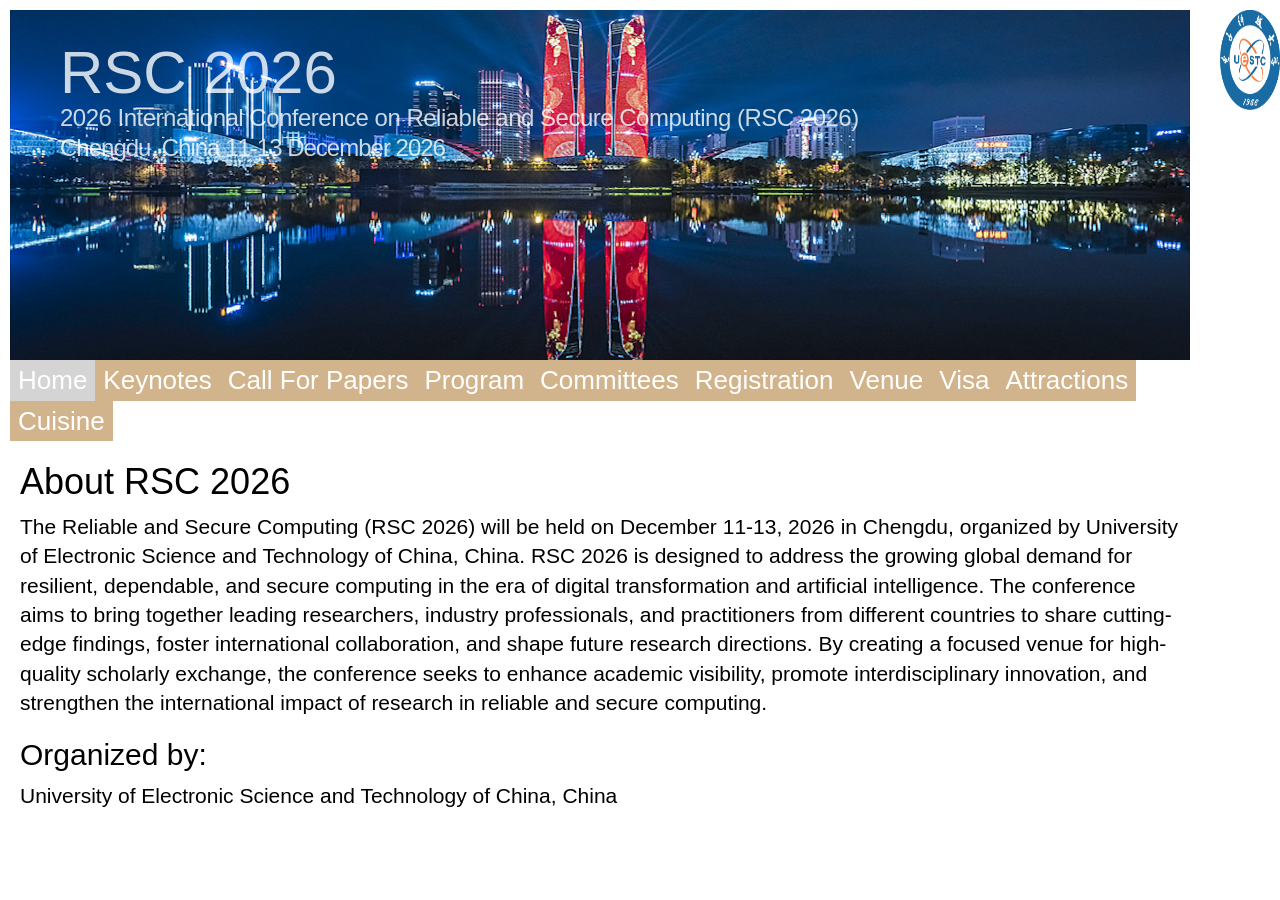
==== index.html @ e54a2105 "add submission link" ====
<!DOCTYPE html>
<html lang="en">
  <head>
    <meta http-equiv="Content-Type" content="text/html; charset=UTF-8" />

    <meta
      name="viewport"
      content="width=device-width, initial-scale=1.0, maximum-scale=1, user-scalable=no"
    />
    <meta name="format-detection" content="telephone=no" />
    <title>RSC 2026, Chengdu</title>
    <link href="./RSC2026/bootstrap.min.css" rel="stylesheet" />
    <link href="./RSC2026/custom.css" rel="stylesheet" />
    <!-- <link rel="icon" href="./pics/logo.png" /> -->
    <script src="./RSC2026/jquery.min.js.下载"></script>
    
  </head>

  <body>
    <div class="site-background"></div>
    <div class="site-wrapper">
      <div class="site-wrapper-inner" zn_id="32">
        <div class="site-container" zn_id="33">
          <!-- 轮播部分 -->
          <div class="site-section hidden-xs">
            <div
              id="myCarousel"
              class="carousel slide mastslide"
              data-ride="carousel"
            >
              <div class="carousel-inner" role="listbox">
                <div class="item active" style="position: relative">
                  <h1
                    style="
                      position: absolute;
                      top: 10px;
                      left: 50px;
                      width: calc(100% x- 40px);
                      text-align: left;
                      color: rgba(255, 255, 255, 0.8);
                      font-size: 60px;
                    "
                  >
                    RSC 2026
                  </h1>
                  <h3
                    style="
                      position: absolute;
                      top: 75px;
                      left: 50px;
                      width: calc(100% - 40px);
                      text-align: left;
                      color: rgba(255, 255, 255, 0.8);
                      letter-spacing: -0.5px;
                    "
                  >
                  2026 International Conference on Reliable and Secure Computing (RSC 2026)
                  </h3>
                  <h3
                    style="
                      position: absolute;
                      top: 105px;
                      left: 50px;
                      width: calc(100% - 40px);
                      text-align: left;
                      color: rgba(255, 255, 255, 0.8);
                      letter-spacing: -1px;
                    "
                  >
                    Chengdu, China 11-13 December 2026
                  </h3>
                  <img
                    src="./pics/chengdu.png"
                    alt="..."
                    zn_id="31"
                    style="width: 100%; height: 350px"
                  />
                  <!-- <img
                    src="./pics/logo.png"
                    alt="Conference Logo"
                    zn_id="31"
                    style="
                      position: absolute;
                      top: 25px;
                      right: 10px;
                      width: 200px;
                      height: auto;
                      transform: scale(0.7);
                      opacity: 0.3;
                    "
                  /> -->
                </div>
              </div>
            </div>
          </div>

          <!-- 导航部分 -->
          <div class="site-section">
            <div class="mastnav">
              <ul class="nav mastnav-toggle">
                <li>
                  <a
                    data-toggle="collapse"
                    href="#site-menu"
                    id="toggle"
                    class="collapsed"
                    >MENU - Home</a
                  >
                </li>
              </ul>
            </div>
            <div class="mastnav collapse navbar-collapse" id="site-menu">
              <ul class="nav mastnav-nav">
                <li class="active">
                  <a href="#home" data-toggle="tab" class="jump-page">Home</a>
                </li>
                <li>
                  <a
                    href="#keynotes"
                    data-toggle="tab"
                    class="jump-page"
                    id="li-keynotes"
                    aria-expanded="true"
                    >Keynotes</a
                  >
                </li>
                <li>
                  <a
                    href="#authors"
                    data-toggle="tab"
                    class="jump-page"
                    id="li-author"
                    >Call For Papers</a
                  >
                </li>
                <!-- <li>
                  <a href="#special-issue" data-toggle="tab" class="jump-page"
                    >Special Issues</a
                  >
                </li> -->
                <li>
                  <a
                    href="#li_program"
                    data-toggle="tab"
                    class="jump-page"
                    id="li-program"
                    >Program</a
                  >
                </li>
                <li>
                  <a
                    href="#committees"
                    data-toggle="tab"
                    class="jump-page"
                    zn_id="1"
                    >Committees</a
                  >
                </li>
                <!-- <li>
                  <a href="#papers" data-toggle="tab" class="jump-page"
                    >Accepted Papers</a
                  >
                </li> -->
                <!-- <li>
                <a href="#bestpaper" 
                data-toggle="tab" 
                class="jump-page" 
                id="li-program"
                >Best Paper</a>
                </li> -->

                <li>
                  <a
                    href="#registration"
                    data-toggle="tab"
                    class="jump-page"
                    id="li-registration"
                    >Registration</a
                  >
                </li>
                <li>
                  <a
                    href="#venue"
                    data-toggle="tab"
                    class="jump-page"
                    id="li-venue"
                    >Venue</a
                  >
                </li>
                <li>
                  <a 
                  href="#visa" 
                  data-toggle="tab" 
                  class="jump-page"
                  id="li-visa"
                  >Visa</a>
                </li>

                <li>
                  <a 
                  href="#attractions" 
                  data-toggle="tab" 
                  class="jump-page"
                  id="li-attractions"
                  >Attractions</a>
                </li>

                <li>
                  <a 
                  href="#cuisine" 
                  data-toggle="tab" 
                  class="jump-page"
                  id="li-cuisine"
                  >Cuisine</a>
                </li>
                
                <!-- <li>
                <a href="#contact" data-toggle="tab" class="jump-page">Contact</a>
              </li> -->
              </ul>
            </div>
          </div>

          <!--         <div class="site-section hidden-xs">
            <div id="myCarousel" class="carousel slide mastslide" data-ride="carousel">
              <div class="carousel-inner" role="listbox">
                <div class="item active"><img src="img/mel1.jpg" alt="..."></div>
              </div>
            </div>
          </div>-->

          <div class="site-section">
            <div class="mastbody" zn_id="2">
              <div class="tab-content" zn_id="3">
                <div
                  role="tabpanel"
                  class="tab-pane active"
                  id="home"
                  zn_id="109"
                >
                  <h1 zn_id="5">About RSC 2026</h1>
                  <p class="lead" zn_id="3">
                    The Reliable and Secure Computing (RSC 2026) will be held on December 11-13, 2026 in Chengdu, organized by University of Electronic Science and Technology of China, China. RSC 2026 is designed to address the growing global demand for resilient, dependable, and secure computing in the era of digital transformation and artificial intelligence. The conference aims to bring together leading researchers, industry professionals, and practitioners from different countries to share cutting-edge findings, foster international collaboration, and shape future research directions. By creating a focused venue for high-quality scholarly exchange, the conference seeks to enhance academic visibility, promote interdisciplinary innovation, and strengthen the international impact of research in reliable and secure computing.
                  </p>
                  <h2 zn_id="6">Organized by:</h2>
                  <p zn_id="7" class="lead">
                    University of Electronic Science and Technology of China,
                    China
                  </p>

                  <!-- <h2 zn_id="6">Organizing unit:</h2>
                  <p zn_id="7" class="lead">
                    Nanjing University of Aeronautics and Astronautics, China<br />
                    National Key Laboratory of Security Communication, China
                  </p> -->

                  <!-- <h2 zn_id="8">Sponsored by:</h2>
                <p zn_id="9" class="lead">TODO</p>

                <h2 zn_id="14">Supported by:</h2>
                <p zn_id="15" class="lead">TODO</p>
                <p zn_id="15" class="lead">TODO</p> -->

                  <!-- <h2 zn_id="17">News &amp; Updates</h2> -->
                </div>

                <!-- keynotes -->
                <div role="tabpanel" class="tab-pane" id="keynotes">
                  <h1>TBD</h1>
                  <p class="lead">
                    <!-- Note: The order of speakers is sorted according to the
                    alphabetical order of surname. -->
                  </p>

                  <!-- <div class="row keynote-row" id="keyinfo2">
                    <div class="col-xs-12 col-sm-4 col-md-3 vcenter">
                      <div class="text-center">
                        <img
                          src="./pics/Mohammed.png"
                          class="img-speaker"
                          style="width: 200px; height: 300px; object-fit: cover"
                        />
                      </div>
                    </div>
                    <div class="col-xs-12 col-sm-8 col-md-9 vcenter">
                      <p class="lead" style="margin-bottom: 5px">
                        <em
                          ><strong>Mohammed Atiquzzaman, Professor</strong
                          ><br />Affiliation: University of Oklahoma, United
                          States<br
                        /></em>
                      </p>
                      <a
                        class="btn btn-default btn-custom"
                        role="button"
                        data-toggle="collapse"
                        href="https://RSC2026.github.io/RSC2026/#more-keynote2"
                        >Learn More</a
                      >
                    </div>
                  </div>
                  <div class="collapse" id="more-keynote2">
                    <h3><strong>Bio</strong></h3>
                    <p class="lead">
                      Mohammed Atiquzzaman obtained his M.S. and Ph.D. in
                      Electrical Engineering and Electronics from the University
                      of Manchester (UK), and BS from Bangladesh University of
                      Engineering and Technology. He holds the Edith Kinney
                      Gaylord Presidential Professorship and the Hitachi Chair
                      Professorship in the School of Computer Science at the
                      University of Oklahoma and is a life member of IEEE.<br /><br />
                      Dr. Atiquzzaman is the editor-in-chief of the Journal of
                      Networks and Computer Applications, founding
                      Editor-in-Chief of Vehicular Communications, former
                      co-editor-in-chief of Computer Communication, and has
                      served/serving on the editorial boards of many
                      highly-ranked journals, such as IEEE Transactions on
                      Mobile Computing, IEEE JSAC, IEEE Communications Magazine,
                      and International Journal on Wireless and Optical
                      Communications. He also guest-edited 12 special issues in
                      various journals.<br /><br />
                      He has served as symposium co-chair for many IEEE Globecom
                      and IEEE ICC conferences and co-chair of the IEEE High
                      Performance Switching and Routing Symposium. He was the
                      Workshop Chair of Globecom 2022 and panels co-chair of
                      INFOCOM'05 and is/has been on the program committee of
                      numerous conferences, such as INFOCOM, ICCCN, and Local
                      Computer Networks.<br /><br />
                      He serves on the review panels of funding agencies such as
                      the National Science Foundation, National Research Council
                      (Canada) and Australian Research Council (Australia). In
                      recognition of his contribution to NASA research, he
                      received the NASA Group Achievement Award for "outstanding
                      work to further NASA Glenn Research Center's effort in the
                      area of Advanced Communications/Air Traffic Management's
                      Fiber Optic Signal Distribution for Aeronautical
                      Communications" project. He received the IEEE 2023
                      Internet of Things, Ad Hoc and Sensor Networks Technical
                      Achievement Award for valuable contributions to the
                      Internet of<br /><br />
                      Things, Ad Hoc and Sensor Networks scientific community,
                      the IEEE 2018 Satellite and Space Communications Technical
                      Recognition Award for valuable contributions to the
                      Satellite and Space Communications scientific community,
                      the IEEE 2017 Distinguished Technical Achievement Award in
                      recognition of outstanding technical contributions and
                      services in the area of communications switching and
                      routing, and the IEEE 2020 Distinguished Service Award in
                      recognition of outstanding service for the benefit and
                      advancement of the IEEE Communications Society. Dr.
                      Atiquzzaman received the IEEE Fred W. Ellersick Prize for
                      his paper entitled "Evaluation of SCTP for Space
                      Networks". He has been invited to deliver keynote talks at
                      over 40 international conferences around the globe,
                      including USA, Brazil, Italy, Poland, Portugal, Australia,
                      China, Taiwan, Malaysia, and Korea.<br /><br />
                      His research interests include satellite communications,
                      wireless and mobile networks, vehicular networks, ad hoc
                      networks, Quality of Service, and optical communications.
                      His research has been funded by the National Science
                      Foundation (NSF), National Aeronautics and Space
                      Administration (NASA), U.S. Air Force, Cisco, Honeywell,
                      Oklahoma Department of Transportation, and Oklahoma
                      Highway Safety Office. He has over 450 refereed technical
                      publications, many of which can be accessed at
                      www.cs.ou.edu/~atiq.<br /><br />
                    </p>
                  </div>
                  <br />

                  <div class="row keynote-row" id="keyinfo1">
                    <div class="col-xs-12 col-sm-4 col-md-3 vcenter">
                      <div class="text-center">
                        <img
                          src="./pics/Shui Yu.png"
                          class="img-speaker"
                          style="width: 200px; height: 300px; object-fit: cover"
                        />
                      </div>
                    </div>
                    <div class="col-xs-12 col-sm-8 col-md-9 vcenter">
                      <p class="lead" style="margin-bottom: 5px">
                        <em
                          ><strong>Shui Yu, Professor</strong><br />
                          Affiliation: University of Technology Sydney,
                          Australia <br
                        /></em>
                      </p>
                      <a
                        class="btn btn-default btn-custom"
                        role="button"
                        data-toggle="collapse"
                        href="https://RSC2026.github.io/RSC2026/#more-keynote1"
                        >Learn More</a
                      >
                    </div>
                  </div>
                  <div class="collapse" id="more-keynote1">
                    <h3><strong>Bio</strong></h3>
                    <p class="lead">
                      Shui Yu is Professor of the School of Computer Science in
                      the Faculty of Engineering and Information Technology at
                      UTS, the Deputy Chair of the UTS Research Committee, and
                      is a researcher of cybersecurity, privacy and the
                      networking, communication aspects of Big Data, and applied
                      mathematics for computer science.<br /><br />
                      In 2013, he initiated a new field, networking for big
                      data, in the networking and communication domain. Shui was
                      the leading editor of Networking for Big Data, published
                      in 2015, which supplied an unprecedented look at
                      cutting-edge research on the networking and communication
                      aspects of Big Data.<br /><br />
                      Many of his research outputs have been adopted by
                      industry, for example, the auto scale strategy of Amazon
                      Cloud against distributed denial-of-service attacks.<br /><br />
                      As the corporate world has increasingly adopted new
                      technologies to analyze and store vast amounts of data in
                      a bid to generate valuable insights and unlock strategic
                      value, Shui has concentrated on the privacy and security
                      concerns associated with big data.<br /><br />
                      Among other issues, he has researched security issues
                      associated with smart grids, which present opportunities
                      to help solve the problems of carbon emissions and the
                      energy crisis.<br /><br />
                      He has also investigated creating anonymous transactions
                      on Blockchain to deal with threats to users' privacy. His
                      anonymous communication work for web browsing privacy has
                      been cited by more than 200 US patents.<br /><br />
                      He has published two monographs and edited two books, and
                      produced more than 600 technical papers, published in top
                      journals such as IEEE TPDS, TC, TIFS, TMC, TKDE, TETC,
                      ToN, and INFOCOM. His h-index is 80.<br /><br />
                      Shui serves his research communities in various roles,
                      including serving on the editorial boards of IEEE
                      Communications Surveys and Tutorials, IEEE Communications
                      Magazine and the IEEE Internet of Things Journal, among
                      others.<br /><br />
                      He has been a member of organizing committees for many
                      international conferences, such as the publication chair
                      for IEEE Globecom 2015, IEEE INFOCOM 2016 and 2017, TPC
                      chair for IEEE Big Data Service 2015, and general chair
                      for ACSW 2017.<br /><br />
                      He served as a Distinguished Lecturer of IEEE
                      Communications Society (2018-2021). He is a Distinguished
                      Visitor of IEEE Computer Society (2022-2024), a voting
                      member of IEEE ComSoc Educational Services board, and an
                      elected member of Board of Governors of IEEE
                      Communications Society and IEEE Vehicular Technology
                      Society, respectively. He is a Fellow of IEEE.<br /><br />
                    </p>
                  </div>-->
                  <br />
                </div> 

                <!-- authors -->
                <div role="tabpanel" class="tab-pane" id="authors">
                  <h1>Call For Papers</h1>
                  <p class="lead">
                    Authors are invited to submit original, unpublished papers on topics including, but not limited to:
                  </p>
                  <!-- <ul class="lead">
                    <li>Reliable Computing</li>
                    <li>Fault-tolerant computing systems</li>
                    <li>Dependable distributed and cloud systems</li>
                    <li>High-assurance system design</li>
                    <li>Resilient architectures and infrastructures</li>
                    <li>Reliability modeling, analysis, and evaluation</li>
                    <li>Software reliability and testing</li>
                    <li>Formal methods for reliability assurance</li>
                    <li>Real-time and embedded system dependability</li>
                  </ul> -->
                  <ul class="lead topic-list">
                    <li>
                      Reliable Computing
                      <ul>
                        <li>Fault-tolerant computing systems</li>
                        <li>Dependable distributed and cloud systems</li>
                        <li>High-assurance system design</li>
                        <li>Resilient architectures and infrastructures</li>
                        <li>Reliability modeling, analysis, and evaluation</li>
                        <li>Software reliability and testing</li>
                        <li>Formal methods for reliability assurance</li>
                        <li>Real-time and embedded system dependability</li>
                      </ul>
                    </li>
                  
                    <li>
                      Secure Computing
                      <ul>
                        <li>System and network security</li>
                        <li>Applied cryptography and protocols</li>
                        <li>Authentication, access control, and identity management</li>
                        <li>Privacy-preserving technologies</li>
                        <li>Secure software engineering</li>
                        <li>Trusted execution environments</li>
                        <li>Hardware security and trust</li>
                        <li>Security for cloud, edge, and IoT systems</li>
                      </ul>
                    </li>
                  
                    <li>
                      Artificial Intelligence and Trustworthy Systems
                      <ul>
                        <li>Security and reliability of AI systems</li>
                        <li>Trustworthy and explainable AI</li>
                        <li>Adversarial machine learning</li>
                        <li>AI for cybersecurity and system resilience</li>
                        <li>Safety, robustness, and verification of intelligent systems</li>
                        <li>Privacy and fairness in AI-driven applications</li>
                      </ul>
                    </li>
                  
                    <li>
                      Emerging Applications and Interdisciplinary Research
                      <ul>
                        <li>Secure and reliable cyber-physical systems</li>
                        <li>Critical infrastructure protection</li>
                        <li>Blockchain and decentralized trust systems</li>
                        <li>Secure communications and networking</li>
                        <li>Digital forensics and incident response</li>
                        <li>Dependability and security in smart cities, healthcare, and transportation</li>
                        <li>Human-centered security and usable privacy</li>
                        <li>Industrial case studies and real-world deployments</li>
                      </ul>
                    </li>
                  </ul>
                  <!-- <h2>Publication Information</h2>
                  <p class="lead">
                    The conference proceedings will be published by Springer in
                    the Lecture Notes in Computer Science (LNCS) series.
                    Previous RSC proceedings are available on
                    <a
                      href="https://link.springer.com/conference/RSC"
                      target="_blank"
                      style="color: blue"
                      >SpringerLink</a
                    >, where you can find detailed metrics including citations,
                    downloads, and reader statistics at both paper and book
                    levels.
                  </p> -->

                  <!-- <h2>Paper Preparation Guidelines</h2>
                  <p class="lead">
                    Authors must prepare their papers using either the LaTeX or
                    Word templates provided by Springer. Please consult
                    Springer's
                    <a
                      href="https://www.springer.com/gp/computer-science/lncs/conference-proceedings-guidelines"
                      target="_blank"
                      style="color: blue"
                      >Instructions for Authors of Proceedings</a
                    >
                    for detailed formatting guidelines.
                  </p> -->
                  <h2>Submission Guidelines</h2>
                    <p class="lead">
                      Authors are invited to submit original research papers in accordance with the 
                      <strong>Springer LNCS formatting guidelines</strong>.
                    </p>
                    <h3>Submission Categories</h3>
                    <ul>
                      <li><strong>Full papers:</strong> minimum 12 pages</li>
                      <li><strong>Short papers:</strong> minimum 6 pages</li>
                      <li>
                        <strong>Poster papers (optional):</strong> minimum 4 pages,
                        with a limited number of slots and subject to prior approval
                      </li>
                    </ul>
                    <h3>Originality Requirements</h3>
                    <p class="lead">
                      Submissions to <strong>RSC 2026</strong> must not substantially duplicate work that has already been published 
                      or is simultaneously under review at another conference with proceedings or at any journal.
                    </p>
                    <h3>Double-Blind Review Policy</h3>
                    <p class="lead">
                      All submissions must be anonymous. Manuscripts should not include author names, affiliations, 
                      acknowledgements, or other identifying information.
                    </p>
                    <h3>Formatting Requirements</h3>
                    <ul>
                      <li>Up to <strong>16 pages</strong> (single-column format, excluding bibliography and appendices)</li>
                      <li>Up to <strong>20 pages total</strong> (including all content)</li>
                      <li>At least <strong>11-point font</strong> and reasonable margins</li>
                    </ul>
                    <p class="warning">
                      Submissions that do not comply with these guidelines may be rejected without review.
                    </p>
                    <h3>Templates</h3>
                    <p class="lead">
                      Authors must prepare their papers using either the <strong>LaTeX</strong> or <strong>Word</strong> templates 
                      provided by Springer. Please consult Springer's 
                      <em>Instructions for Authors of Proceedings</em> for detailed formatting guidelines.
                    </p>

                  <h2>Code of Conduct</h2>
                  <p class="lead">
                    All authors are required to adhere to Springer Nature's
                    <a
                      href="https://www.springernature.com/gp/authors/book-authors-code-of-conduct"
                      target="_blank"
                      style="color: blue"
                      >Code of Conduct</a
                    >
                    for book authors.
                  </p>

                  <h2 id="id">Important Dates</h2>
                  <table style="width: 80%; border-collapse: collapse; margin: 0 auto;">
                      <thead>
                          <tr>
                              <th colspan="3" style="text-align: center; font-weight: bold; padding: 12px; border: 1px solid #ddd;">Important Dates</th>
                          </tr>
                      </thead>
                      <tbody>
                          <tr>
                              <td rowspan="2" style="text-align: center; vertical-align: middle; padding: 12px; border: 1px solid #ddd; font-weight: 600;">First Round</td>
                              <td style="padding: 12px; border: 1px solid #ddd;">Paper Submission</td>
                              <td style="padding: 12px; border: 1px solid #ddd;">July 15, 2026</td>
                          </tr>
                          <tr>
                              <td style="padding: 12px; border: 1px solid #ddd;">Acceptance Notification</td>
                              <td style="padding: 12px; border: 1px solid #ddd;">August 15, 2026</td>
                          </tr>
                          <!-- <tr>
                              <td style="padding: 12px; border: 1px solid #ddd;">Camera-ready Version</td>
                              <td style="padding: 12px; border: 1px solid #ddd;">August 15, 2026</td>
                          </tr> -->
                          <tr>
                              <td rowspan="3" style="text-align: center; vertical-align: middle; padding: 12px; border: 1px solid #ddd; font-weight: 600;">Second Round</td>
                              <td style="padding: 12px; border: 1px solid #ddd;">Paper submission</td>
                              <td style="padding: 12px; border: 1px solid #ddd;">August 30, 2026</td>
                          </tr>
                          <tr>
                              <td style="padding: 12px; border: 1px solid #ddd;">Acceptance Notification</td>
                              <td style="padding: 12px; border: 1px solid #ddd;">September 30, 2026</td>
                          </tr>
                          <tr>
                              <td style="padding: 12px; border: 1px solid #ddd;">Camera-ready Version</td>
                              <td style="padding: 12px; border: 1px solid #ddd;">October 15, 2026</td>
                          </tr>
                      </tbody>
                  </table>
                  <p class="lead" style="text-align: center;"> 
                    <!-- href="https://easychair.org/my/conference?conf=RSC2026"  -->
                    <a 
                      href="https://easychair.org/conferences/?conf=rsc2026"
                       class="btn btn-default btn-custom" 
                       target="_blank">
                      RSC 2026 Submission Link
                    </a>
                  </p>
                  <!-- <h1 id="ai">Author Instructions</h1>
                  <p class="lead">
                    Authors are invited to submit original papers: they must not
                    substantially duplicate work that any of the authors have
                    published elsewhere or have submitted in parallel to any
                    other conferences that have proceedings or any journal.
                    <b
                      >The submission must be anonymous, with no author names,
                      affiliations, acknowledgements, or obvious references.</b
                    >
                    Original contributions are invited up to <b>16 pages</b> in
                    length (single column) excluding appendices and bibliography
                    and up to 20 pages in total, using at least 11-point fonts
                    and with reasonable margins. Submissions not meeting the
                    submission guidelines risk rejection without consideration
                    of their merits.
                  </p> -->
                </div>

                <!-- committees -->
                <div role="tabpanel" class="tab-pane" id="committees">
                  <h1>Organising Committee</h1>
                  <!-- Honorary Co-Chairs -->
                  <h2>Honorary Co-Chairs</h2>
                  <p class="lead">
                    Zhiguang Qin, University of Electronic Science and Technology of China, China
                  </p>
                  <!-- General Co-Chairs -->
                  <h2>General Co-Chairs</h2>
                  <p class="lead">
                    Zhen Qin, University of Electronic Science and Technology of China, China<br />
                    
                    Abderrahim Benslimane, University of Avignon, France
                  </p>
                  <!-- Technical Program Co-Chairs -->
                  <h2>Technical Program Co-Chairs</h2>
                  <p class="lead">
                    Hu Xiong, University of Electronic Science and Technology of China, China<br />
                    Kuo-Hui Yeh, National Yang Ming Chiao Tung University, Taiwan<br />
                    <!-- Mohammed Atiquzzaman, University of Oklahoma, United States<br />
                    Lu Zhou, Nanjing University of Aeronautics and Astronautics, China -->
                  </p>
                  <!-- Workshop Co-Chairs -->
                  <!-- <h2>Workshop Co-Chairs</h2>
                  <p class="lead">
                    Zhen Ling, Southeast University, China<br />
                    Lei Zhang, East China Normal University, China<br />
                    Yi He, Guiyang University, China
                  </p> -->
                  <!-- Special Session Co-Chair -->
                  <h2>Special Session Co-Chair</h2>
                  <p class="lead">
                    Weizheng Wang, City University of Hong Kong, Hong Kong<br />
                    Chien-Ming Chen, Nanjing University of Information Science and Technology, China
                  </p>
                  <!-- Poster Co-Chairs -->
                  <h2>Poster Co-Chairs</h2>
                  <p class="lead">
                    Jun Shao, Zhejiang Gongshang University, China
                  </p>
                  <!-- Local Arrangement Co-Chairs -->
                  <h2>Local Arrangement Co-Chairs</h2>
                  <p class="lead">
                    Chaosheng Feng, Sichuan Normal University, China<br />
                    <!-- Rong Wang, Sichuan Normal University, China<br /> -->
                    Yuan Yuan, Sichuan Normal University, China<br />
                    Hongjie Zhang, Sichuan Normal University, China<br />
                    Chu Chu, Sichuan Normal University, China<br />
                    Weixi Zhou, Sichuan Normal University, China
                  </p>
                  <!-- Panel Co-Chairs -->
                  <!-- <h2>Panel Co-Chairs</h2>
                  <p class="lead">
                    Xuyun Nie, University of Electronic Science and Technology of China, China<br />
                    Zhe Liu, Zhejiang Lab, China<br />
                    Liming Fang, Zhejiang, China
                  </p> -->
                  <!-- Execution Co-Chairs -->
                  <!-- <h2>Execution Co-Chairs</h2>
                  <p class="lead">XXX, Virginia Tech, USA</p> -->
                  <!-- Financial Chair -->
                  <!-- <h2>Financial Chair</h2>
                  <p class="lead">XXX, Virginia Tech, USA</p> -->
                  <!-- Publication Chair -->
                  <h2>Publication Chair</h2>
                  <p class="lead">
                    Erqiang Zhou, University of Electronic Science and Technology of China, China<br />
                    Zengpeng Li, Shandong University, China<br />
                    Xiaogang Xu, Huawei 2012 Labs, China
                  </p>
                  <!-- Publicity Co-Chairs -->
                  <h2>Publicity Co-Chairs</h2>
                  <p class="lead">
                    Fuhu Deng, University of Electronic Science and Technology of China, China<br />
                    Weizhi Meng, Lancaster University, United Kingdom<br />
                    Chunhua Su, University of Aizu, Japan<br />
                    Han-Chieh Chao, Fo Guang University, Taiwan<br />
                    Yong Xiang, Deakin University, Australia<br />
                    Yingjiu Li, University of Oregon, US<br />
                    Zhen Ling, Southeast University, China
                    <!-- Chunpeng Ge, Shandong University, China -->
                  </p>
                  <!-- Student Travel Chair -->
                  <!-- <h2>Student Travel Chair</h2>
                  <p class="lead">XXX, Virginia Tech, USA</p> -->
                  <!-- Web Chair -->
                  <!-- <h2>Web Chair</h2>
                  <p class="lead">
                    Ye Xia, Univesity of Electronic Science and Technology of
                    China, China<br />
                    Zengxiang Wang, Univesity of Electronic Science and Technology of
                    China, China<br />
                    Jiafei Wu, University of Aizu, Japan
                  </p> -->
                  <!-- Conference Secretaries -->
                  <!-- <h2>Execution Co-Chair</h2>
                  <p class="lead">
                    Dequan Xu, Guizhou University, China<br />
                    Tsu-Yang Wu, Nanjing University of Information Science and
                    Technology, China <br />
                  </p> -->
                  <!-- <h2>Conference Committee Chair</h2>
                  <p class="lead">
                    Bingjie XU<br /><br />
                  </p>
                  <h2>Session Track Chair</h2>
                  <p class="lead">
                    Yue Zhao<br />
                  </p> -->
                  <h1>Program Committee</h1>
                  <p class="lead">
                    Weizheng Wang, City University of Hong Kong, Hong Kong<br />
                    Chien-Ming Chen, Nanjing University of Information Science and Technology, China<br />
                    Mohammed Atiquzzaman, University of Oklahoma, United States<br />
                    Xuyun Nie, University of Electronic Science and Technology of China, China<br />
                    Zhe Liu, Zhejiang Lab, China<br />
                    Liming Fang, Zhejiang, China<br />
                    Fuhu Deng, University of Electronic Science and Technology of China, China<br />
                    Weizhi Meng, Lancaster University, United Kingdom<br />
                    Han-Chieh Chao, Fo Guang University, Taiwan<br />
                    Yong Xiang, Deakin University, Australia<br />
                    Yingjiu Li, University of Oregon, US<br />
                    Zhen Ling, Southeast University, China<br />
                    Ye Xia, Univesity of Electronic Science and Technology of China, China<br />
                    Zengxiang Wang, Univesity of Electronic Science and Technology of China, China<br />
                    Jiafei Wu, University of Aizu, Japan<br />
                    Dequan Xu, Guizhou University, China<br />
                    Tsu-Yang Wu, Nanjing University of Information Science and Technology, China<br />
                    Nathan Clarke, University of Plymouth, United Kingdom<br />
                    Sabrina De Capitani di Vimercati, Milan University, Italy<br />
                    Mariki Eloff, University of South Africa, South Africa<br />
                    Simone Fischer-Hubner, Karlstad University, Sweden<br />
                    Francesco Flammini, Malardalen University, Sweden<br />
                    Sara Foresti, Milan University, Italy<br />
                    Steven Furnell, University of Nottingham, United Kingdom<br />
                    Bela Genge, Petru Maior University, Romania<br />
                    Dieter Gollmann, Hamburg University of Technology, Germany<br />
                    Dong Seong Kim, National Institute of Technology, Australia<br />
                    Panos Kotzanikolaou, University of Piraeus, Greece<br />
                    Javier Lopez, University of Malaga, Spain<br />
                    Eric Luiijf, TNO, the Netherlands<br />
                    Michail Maniatakos, New York University, United States<br />
                    Ioannis Mavridis, University of Macedonia, Greece<br />
                    Haralambos Mouratidis, University of Essex, United Kingdom<br />
                    Alexios Mylonas, Staffordshire University, United Kingdom<br />
                    Maria Papadaki, University of Derby, United Kingdom<br />
                    Nikolaos Pitropakis, Edinburgh Napier University, United Kingdom<br />
                    Kim-Kwang Raymond Choo, University of Texas at San Antonio, United States<br />
                    Rodrigo Roman-Castro, University of Malaga, Spain<br />
                    Pierangela Samarati, University of Milan, Italy<br />
                    Yannis Stamatiou, University of Patras, Greece<br />
                    George Stergiopoulos, University of the Aegean, Greece<br />
                    Willy Susilo, University of Wollongong, Australia<br />
                    Manos Vasilomanolakis, Aalborg University, Denmark<br />
                    Edgar Weippl, University of Vienna, Austria<br />
                    Monica Whitty, University of New South Wales, Australia<br />
                    Stefano Zanero, Polytechnic of Milan, Italy<br />
                    Chunhua Su, University of Aizu, Japan<br />
                    Kuo-Hui Yeh, National Dong Hwa University, Taiwan<br />
                    Bela Genge, University of Medicine, Pharmacy, Sciences and Technology of Targu Mures, Romania<br />
                    Emmanouil Vasilomanolakis, Aalborg University, Denmark<br />
                    Panayiotis Kotzanikolaou, University of Piraeus, Greece<br />
                    Seong Kim Kumoh, National Institute of Technology, South Korea
                  </p>
                </div>

                <!-- special issues -->
                <div role="tabpanel" class="tab-pane" id="special-issue">
                  <h1>Special Issues</h1>
                  <p class="lead">
                    As part of the publication plan, RSC 2026 will apply for
                    discounted article processing charges (APCs) for extended
                    versions of selected manuscripts recommended to Special
                    Issues in open access journals.
                  </p>
                  <ul class="lead">
                    <li>
                      <a
                        href="https://www.ieeesmc.org/publications/transactions-on-computational-social-systems/call-for-papers-and-special-issues/"
                        target="_blank"
                        >AI Security and Safety in Computational Social Systems,
                        IEEE Transaction on Computational Social Systems.</a
                      >
                    </li>

                    <li>
                      <a
                        href="https://www.mdpi.com/journal/symmetry/special_issues/0O49CBO420"
                        target="_blank"
                        >Selected Papers: The 20th International Conference on
                        Information Security Practice and Experience (RSC
                        2026), Symmetry.
                      </a>
                    </li>

                    <li>
                      <a
                        href="https://www.mdpi.com/topics/B712V62UH1"
                        target="_blank"
                        >Challenges and Solutions in Large Language Models,
                        Joint Journals.
                      </a>
                    </li>

                    <li>
                      <a
                        href="https://www.mdpi.com/journal/symmetry/special_issues/5T6J851502"
                        target="_blank"
                        >Emerging Technologies with Symmetry for Zero Trust,
                        Symmetry.
                      </a>
                    </li>

                    <li>
                      <a
                        href="https://www.mdpi.com/journal/futureinternet/special_issues/884VC40ZD9"
                        target="_blank"
                        >Information and Future Internet Security, Trust and
                        Privacy—3rd Edition, Future Internet.
                      </a>
                    </li>

                    <li>
                      <a
                        href="https://www.mdpi.com/journal/sensors/special_issues/BV28735B33"
                        target="_blank"
                        >Advanced Vehicular Ad Hoc Networks: 2nd Edition,
                        Sensors.
                      </a>
                    </li>

                    <li>
                      <a
                        href="https://www.mdpi.com/journal/applsci/special_issues/DS2RE04I94"
                        target="_blank"
                        >Recent Advances in Data Privacy, Transparency and
                        Cybersecurity: Theory and Applications, Applied Science.
                      </a>
                    </li>

                    <li>
                      <a
                        href="https://www.techscience.com/cmc/special_detail/heuristic_algorithms?fbclid=IwY2xjawK9A7dleHRuA2FlbQIxMABicmlkETFqZ0NYRTlOU2x1RTZUSDFMAR4Vtyr6SJyLCLFMR6rdUCXz4FqghxV76mvXkWOD3f5pWI7vS52G95TwtfpaaA_aem_EuheA8flAxWWT9MX0_ULdw"
                        target="_blank"
                      >
                        Heuristic Algorithms for Optimizing Network
                        Technologies: Innovations and Applications, Computers,
                        Materials & Continua.
                      </a>
                    </li>

                    <li>
                      <a
                        href="https://journals.sagepub.com/topic/collections-dhj/dhj-1_security_safety_ethics_ai_innovations/dhj"
                        target="_blank"
                      >
                        Security, Safety, and Ethics of AI-Driven Innovations for Digital Health, Digital Health (SCIE/SSCI).
                      </a>
                    </li>
                  </ul>
                </div>
                <!-- papers -->
                <div role="tabpanel" class="tab-pane" id="papers" zn_id="15">
                  <h1>Accepted Papers</h1>
                  <h2>2026 Full paper</h2>
                  <p class="lead">
                    <strong> 1 Secure Aggregation Scheme for Federated Learning with Bilateral Verification in the Internet of Vehicles </strong>
                  </p>
                  <p class="lead">
                    <strong> 2 Research on image-based vulnerability detection of embedded firmware </strong>
                  </p>
                  <p class="lead">
                    <strong> 3 Adversarial Defense via Clean-Sample Guided Adaptive Overlapping Patch for Traffic Sign Recognition Systems </strong>
                  </p>
                  <p class="lead">
                    <strong> 4 Zero-recollecting Mobile-app Identification over Drifted Encrypted Network Traffic </strong>
                  </p>
                  <p class="lead">
                    <strong> 5 Efficient AES Side-Channel Attacks Based on Residual Mamba Enhanced CNN </strong>
                  </p>
                  <p class="lead">
                    <strong> 6 Research on Video Steganography Based on Optical Flow Perception and Discrete Wavelet Transform </strong>
                  </p>
                  <p class="lead">
                    <strong> 7 Publicly Verifiable Multi-server Homomorphic Secret Sharing </strong>
                  </p>
                  <p class="lead">
                    <strong> 8 APersonalized Federated Matrix Decomposition Recommendation Algorithm Based on Meta-Distillation </strong>
                  </p>
                  <p class="lead">
                    <strong> 9 NIDS-GPT :A new GPT-based model for anomaly data package detection </strong>
                  </p>
                  <p class="lead">
                    <strong> 10 Critical Neuron-Based Backdoor Defense for Federated Learning: A Combined Dropout and Local Outlier Factor Approach  </strong>
                  </p>
                  <p class="lead">
                    <strong> 12 Self-Supervised CNN for Video Double Compression Detection via Artifact Prediction </strong>
                  </p>
                  <p class="lead">
                    <strong> 13 Authenticated and Incremental Single-Server Private Information Retrieval </strong>
                  </p>
                  <p class="lead">
                    <strong> 14 Meet-in-the-Middle Preimage Attacks with Multi-Match on ASCON-XOF </strong>
                  </p>
                  <p class="lead">
                    <strong> 16 Mixderive A New Framework of Deriving Linear Approximations and Improved Differential-Linear Distinguishers for ChaChal </strong>
                  </p>
                  <p class="lead">
                    <strong> 17 An RPKI Certificate Validator for Formal Correctness </strong>
                  </p>
                  <p class="lead">
                    <strong> 18 A New Cryptanalytic Technique on Bit-Oriented Stream Ciphers and Application to ACORN v314 Meet-in-the-Middle Preimage Attacks with Multi-Match on ASCON-XOF </strong>
                  </p>
                  <p class="lead">
                    <strong> 19 A novel S-box construction technique based on the improved genetic algo-rithms through 2N-round searching. </strong>
                  </p>
                  <p class="lead">
                    <strong> 20 A Fully Anonymous Authentication Scheme with Cryptographic Reverse Firewalls in Vehicle-to-Grid Networks </strong>
                  </p>
                  <p class="lead">
                    <strong> 22 Towards a Lattice-Based Non-Interactive Aggregate Signature Scheme Following the Fiat-Shamir with Aborts Paradigml </strong>
                  </p>
                  
                  <h2>RSC's past papers</h2>
                  <ul class="lead">
                    <li>
                      <a
                        href="https://link.springer.com/conference/RSC/"
                        target="_blank"
                        >
                          Click here.
                      </a>
                    </li>
                  </ul>
                  <!-- <p class="lead">
                    <strong> TODO: Paper Name </strong><br />TODO: Authors
                  </p> -->
                  <!-- <p class="lead">
                  <strong> TriNT: A Framework for ROV Identification based on Triplet
                  </strong><br>Yujing Liu, Jiangbin Chen and Shuhui Chen
                </p>
                <p class="lead">
                  <strong>Lattice-Based Universal Designated Multi-Verifiers Signature Scheme
                  </strong><br>Yanhua Zhang, Willy Susilo, Yan Chen, Fuchun Guo and Jiaming Wen
                </p>
                <p class="lead">
                  <strong>Differential Cryptanalysis against SIMECK Implementation in a Leakage Profiling Scenario
                  </strong><br>Hailong Zhang
                </p>
                <p class="lead">
                  <strong>Shrinkable Ring Signatures: It wasn't them!
                  </strong><br>Tuong Ngoc Nguyen, Willy Susilo, Dung Hoang Duong, Fuchun Guo, Kazuhide Fukushima and
                  Shinsaku Kiyomoto

                </p>
                <p class="lead">
                  <strong> Related-Tweakey Boomerang and Rectangle Attacks on Reduced-Round Joltik-BC
                  </strong><br>Kangkang Shi, Jiongjiong Ren and Shaozhen Chen

                </p>
                <p class="lead">
                  <strong> Isogeny-based Password-Authenticated Key Exchange based on Shuffle Algorithm
                  </strong><br>Congrong Peng, Cong Peng, Xiaolin Yang, Qingcai Luo and Min Luo

                </p>
                <p class="lead">
                  <strong>A New Construction of Leakage-resilient Identity-based Encryption Scheme
                  </strong><br>Zirui Qiao, Ran Xu and Yanwei Zhou

                </p>
                <p class="lead">
                  <strong> Enhancing Portability in Deep Learning-based Side-Channel Attacks against Kyber
                  </strong><br>Peng Chen, Chi Cheng, Jinnuo Li and Tianqing Zhu

                </p>
                <p class="lead">
                  <strong> Generic CCA Secure Key Homomorphic KEM and Updatable Public Key Encryption
                  </strong><br>Kaiming Chen, Atsuko Miyaji and Jiageng Chen

                </p>
                <p class="lead">
                  <strong> Breaking GEA-like Stream Ciphers with Lower Time Cost
                  </strong><br>Zheng Wu, Lin Ding, Zhengting Li and Xinhai Wang

                </p>
                <p class="lead">
                  <strong> SNIPER: Detect Complex Attacks Accurately from Traffic
                  </strong><br>Changlong Yu, Bo Zhang, Boyu Kuang and Anmin Fu

                </p>
                <p class="lead">
                  <strong>From the Perspective of Prototypes: A Privacy-Preserving Personalized Federated Learning
                    Framework
                  </strong><br>Liwei Liu, Zijian Liu and Na Ruan

                </p>
                <p class="lead">
                  <strong> Efficient Large-Scale Multi-Party Computation Based on Garbled Circuit
                  </strong><br>Zhusen Liu, Jiafei Wu and Zhe Liu

                </p>
                <p class="lead">
                  <strong> Parallel Implementation of Sieving Algorithm on Heterogeneous CPU-GPU Computing Architectures
                  </strong><br>Mengsi Wu, Pei Li, Jiageng Chen and Shixiong Yao

                </p>
                <p class="lead">
                  <strong>Unveiling the Efficacy of BERT's Attention in Memory Obfuscated Malware Detection
                  </strong><br>Md Mashrur Arifin, Troy Tolman and Jyh-Haw Yeh

                </p>
                <p class="lead">
                  <strong>An eID-based Privacy-enhanced Public Transportation Ticket System
                  </strong><br>Kanagaratnam Anojjan, Weizhi Meng, Brooke Kidmose and Yu Wang

                </p>
                <p class="lead">
                  <strong> Outsourced and Robust Multi-Party Computation with Identifying Malicious Behavior and
                    Application to Machine Learning
                  </strong><br>Hong Qin, Debiao He, Qi Feng, Xiaolin Yang and Qingcai Luo

                </p>
                <p class="lead">
                  <strong> Controlled Multi-Client Functional Encryption for Flexible Access Control
                  </strong><br>Mingwu Zhang, Yulu Zhong, Yifei Wang and Yuntao Wang

                </p>
                <p class="lead">
                  <strong>A Secure Incentive Mechanism in Blockchain-Based Mobile Crowdsensing
                  </strong><br>Mingwu Zhang, Qi Zou  and Bo Yang

                </p>
                <p class="lead">
                  <strong> A Comparative Analysis of Phishing Tools
                  </strong><br>Rishikesh Sahay, Weizhi Meng and Wenjuan Li

                </p>
                <p class="lead">
                  <strong> OEIBS: A Secure Obfuscation for Encrypted Identity-Based Signatures Scheme in NB-IoT
                  </strong><br>Yudi Zhang, Yumei Li, Mingwu Zhang, Willy Susilo

                </p> -->
                </div>
                <!-- program -->

                <!-- <div role="tabpanel" class="tab-pane" id="program">
                  <h1>to be announced</h1>
                </div> -->
                <!-- Best Paper -->
                 <div
                  role="tabpanel"
                  class="tab-pane"
                  id="bestpaper"
                  zn_id="63"
                >
                  <h1>Best Paper</h1>
                  <style>
                    ul {
                      list-style-type: disc;
                      font-size: 18px;
                    }
                  </style>
                  <h2>Awaiting evaluation</h2>

                </div>

                <!-- Registration -->
                <div
                  role="tabpanel"
                  class="tab-pane"
                  id="registration"
                  zn_id="63"
                >
                  <!-- <h2>
                    Registratioin is under construction and will be announced
                    later.
                  </h2> -->
                  <!-- <h1>Registration Information</h1> -->
                  <h1>TBD</h1>
                  <!-- <style>
                    ul {
                      list-style-type: disc;
                      font-size: 18px;
                    }
                  </style>

                  <ul>
                    <li>
                      <p class="lead">
                        <span style="color: red"
                          >The early registration deadline is 16 October
                          2026.</span
                        >
                        All authors must register before this date. Other
                        attendees should try to complete registration before
                        this date.
                      </p>
                    </li>

                    <li>
                      <p class="lead">
                        Registration for the conference cannot be canceled.
                        There is no refund of registration fees.
                      </p>
                    </li>
                    <li>
                      <p class="lead">
                        Contact
                        <span style="color: red">1841974993@qq.com</span>
                        with subject "RSC Registration" if you have any
                        registration problem.
                      </p>
                    </li>
                  </ul>

                  <h2>Registration</h2>
                  <table class="table table-bordered">
                    <tbody>
                      <tr class="lead">
                        <th>Type</th>
                        <th>Price</th>
                      </tr>
                      <tr class="lead">
                        <td>Author Registration</td>
                        <td>4000CNY/600USD</td>
                      </tr>
                      <tr class="lead">
                        <td>Standard (Before 16 October)</td>
                        <td>4000CNY/600USD</td>
                      </tr>
                      <tr class="lead">
                        <td>Standard (Starting 17 October)</td>
                        <td>4500CNY/650USD</td>
                      </tr>
                    </tbody>
                  </table>

                  <h2>How to Register</h2>
                  <p class="lead">
                    Fill out the
                    <a
                      href="./RSC2026/Registration_Form.xlsx"
                      target="_blank"
                      style="color: rgb(85, 0, 255); text-decoration: underline"
                    >
                      <strong>registration form</strong>
                    </a>
                    for foreign attendees or
                    <a
                      href="./RSC2026/Registration_Form.xlsx"
                      target="_blank"
                      style="color: rgb(85, 0, 255); text-decoration: underline"
                    >
                      <strong>registration form</strong>
                    </a>
                    for attendees from Mainland China with all required details
                    and email the filled form to
                    <strong
                      ><span style="color: red"
                        >1841974993@qq.com</span
                      ></strong
                    >
                    with the subject of your email
                    <strong
                      >" RSC 2026 Registration for #PAPER-ID(if
                      applicable)#NAME"</strong
                    >
                    (where PAPER-ID is the submission number of your paper and
                    NAME is the author name). In the email please include 1) a
                    copy of the bank draft or bank wire receipt or Transaction
                    ID of your registration fee payment, 2) Name of the author
                    who will give presentation during the conference.
                  </p>

                  <h3>International Payment:</h3>

                  <p class="lead">
                    <strong> <b>PAYMENT BY PAYPAL In USD(Please Wait)</b><br /></strong> -->
                    <!-- <a
                      target="_blank"
                      href="https://www.paypal.com/paypalme/kukudi"
                      style="color: rgb(85, 0, 255); text-decoration: underline"
                      >Click here</a
                    >, Your payment will be made to the RSC Account (Yudi
                    Zhang)<br />
                    For Author, Please provide your <b>Paper ID</b> as
                    <b>Payment Message</b><br />
                    For Participants, Please provide your <b>Full Name</b> as
                    <b>Payment Message</b> -->
                  <!-- </p>

                  <h3>For Chinese Residents:</h3>
                  <p class="lead">
                    开户银行名称：中国工商银行股份有限公司成都昭觉南路支行<br />
                    帐号：4402 0019 0910 0166 270<br />
                    户名：四川启明鑫旅游服务有限公司<br /> -->
                    <!-- 开户银行行号：854778<br />
                    识别号: 914201116727889534<br /> -->
                    <!-- 汇款备注信息："RSC#论文编号(如适用)#姓名"<br /> -->
                    <!-- <a
                      href="./RSC2026/RSC2024.pdf"
                      target="_blank"
                      style="color: blue; text-decoration: underline"
                    >
                      <strong>会议通知下载</strong>
                    </a> -->
                  <!-- </p> -->
                  
                </div>

                <!-- visa -->
                <div role="tabpanel" class="tab-pane" id="visa">
                  <h2>List of Countries Eligible for China's Unilateral Visa-Free Policy</h2>
                  <p class="lead">
                    Holders of ordinary passports from most countries are eligible for visa-free entry into China, with the full list specified as follows:
                  </p>
                  <table class="table table-bordered w-100">
                    <thead class="table-primary">
                      <tr>
                        <th>Continent</th>
                        <th>Countries</th>
                      </tr>
                    </thead>
                    <tbody>
                      <tr>
                        <td>Europe (35 countries)</td>
                        <td>
                          France, Germany, Italy, the Netherlands, Spain, Switzerland, Ireland, Hungary, Austria,
                          Belgium, Luxembourg, Poland, Slovenia, Portugal, Greece, Cyprus, Slovakia, Norway, Finland,
                          Denmark, Iceland, Andorra, Monaco, Liechtenstein, Bulgaria, Romania, Croatia, Montenegro,
                          North Macedonia, Malta, Estonia, Latvia, Russia, Sweden, the United Kingdom
                        </td>
                      </tr>
                      <tr>
                        <td>Asia (7 countries)</td>
                        <td>
                          Brunei, the Republic of Korea, Japan, the Kingdom of Saudi Arabia, Oman,
                          the State of Kuwait, the Kingdom of Bahrain
                        </td>
                      </tr>
                      <tr>
                        <td>Oceania (2 countries)</td>
                        <td>Australia, New Zealand</td>
                      </tr>
                      <tr>
                        <td>South America (6 countries)</td>
                        <td>Argentina, Brazil, Chile, Peru, Uruguay, Canada</td>
                      </tr>
                    </tbody>
                  </table>

                  <!-- <table border="1" cellspacing="0" cellpadding="10" style="border-collapse: collapse; width: 100%;">
                    <thead style="background-color: #4a6fb3; color: white;">
                      <tr>
                        <th>Continent</th>
                        <th>Countries</th>
                      </tr>
                    </thead>
                    <tbody>
                      <tr style="background-color: #d9deea;">
                        <td>Europe (35 countries)</td>
                        <td>
                          France, Germany, Italy, the Netherlands, Spain, Switzerland, Ireland, Hungary, Austria,
                          Belgium, Luxembourg, Poland, Slovenia, Portugal, Greece, Cyprus, Slovakia, Norway, Finland,
                          Denmark, Iceland, Andorra, Monaco, Liechtenstein, Bulgaria, Romania, Croatia, Montenegro,
                          North Macedonia, Malta, Estonia, Latvia, Russia, Sweden, the United Kingdom
                        </td>
                      </tr>
                      <tr style="background-color: #eef1f7;">
                        <td>Asia (7 countries)</td>
                        <td>
                          Brunei, the Republic of Korea, Japan, the Kingdom of Saudi Arabia, Oman,
                          the State of Kuwait, the Kingdom of Bahrain
                        </td>
                      </tr>
                      <tr style="background-color: #d9deea;">
                        <td>Oceania (2 countries)</td>
                        <td>Australia, New Zealand</td>
                      </tr>
                      <tr style="background-color: #eef1f7;">
                        <td>South America (6 countries)</td>
                        <td>Argentina, Brazil, Chile, Peru, Uruguay, Canada</td>
                      </tr>
                    </tbody>
                  </table> -->

                  <h2>Visa Exemptions under Bilateral Agreements</h2>
                  <p class="lead">
                    According to bilateral mutual visa exemption agreements, except for activities requiring prior approval, such as employment, study, journalism, or permanent residence, nationals of the following countries may enter China visa-free:
                    <ul>
                      <li>Singapore: a single stay of up to 30 days from the date of entry;</li>
                      <li>Thailand, Kazakhstan, Antigua and Barbuda, and Georgia: a single stay of up to 30 days, with a cumulative stay of no more than 90 days within any 180-day period.</li>
                    </ul>
                  </p>
                  <p>
                    More information can be found at: 
                    <a  href="https://www.nia.gov.cn/index.html" target="_blank" style="color: blue">
                      https://www.nia.gov.cn/index.html
                    </a>
                  </p>
                  <!-- <p class="lead">
                    Overseas participants should check if they need to apply for
                    a Chinese visa.
                  </p>
                  <p class="lead">
                    In 2026, China has expanded its visa-free access to
                    additional countries. Building on last year's inclusion of
                    France, Germany, Italy, the Netherlands, Spain, and
                    Malaysia, the list now also includes Switzerland, Ireland,
                    Hungary, Austria, Belgium, Luxembourg, New Zealand,
                    Australia, and Poland.
                  </p>
                  <p class="lead">
                    Moreover, citizens of the following 54 countries and regions
                    can enjoy a 144-hour visa-free transit policy when visiting
                    Chengdu(via Tianhe Airport): Austria, Belgium, Czech
                    Republic, Denmark, Estonia, Finland, France, Germany,
                    Greece, Hungary, Iceland, Italy, Latvia, Lithuania,
                    Luxembourg, Malta, the Netherlands, Poland, Portugal,
                    Slovakia, Slovenia, Spain, Sweden, Switzerland, Monaco,
                    Russia, the United Kingdom, Ireland, Cyprus, Bulgaria,
                    Romania, Ukraine, Serbia, Croatia, Albania, Belarus, Norway,
                    the United States, Canada, Brazil, Mexico, Argentina, Chile,
                    Australia, New Zealand, South Korea, Japan, Singapore,
                    Brunei, the United Arab Emirates, and Qatar.
                  </p>
                  <p class="lead">
                    To the best of our knowledge, to enjoy the 144-hour
                    visa-free transit policy: 1) the passport must have a
                    minimum validity of 3 months; 2) no previous record of being
                    denied a Chinese visa; 3) the departure location before
                    arriving in Chengdu and the destination after leaving
                    Chengdu must be in different countries or regions (e.g. from
                    Tokyo to Chengdu and from Chengdu to Hong Kong).
                  </p>
                  <p class="lead">
                    <span style="color: red">Important:</span> the above
                    information only indicates that you may not need a Visa to
                    visit Chengdu, but please double check the Visa policy from
                    an official source before making your travel arrangement!
                  </p> -->
                  <!-- <p class="lead">
                    If you need an invitation letter to support your visa
                    application, please contact the Local Arrangement Co-Chair
                    <span style="color: red">
                      Dr.Chaosheng Feng(email: csfenggy@sicnu.edu.cn)</span
                    >
                  </p> -->
                </div>
                <!-- venue -->
                <div role="tabpanel" class="tab-pane" id="venue">
                  
                  <!-- <p class="lead">
                    <span style="color: red; font-weight: bold"
                      >Important:</span
                    >
                    if you need a room during the conference, please contact the
                    local organization team via Email: 1841974993@qq.com. We
                    have secured a number of rooms for the attendances who have
                    registered.
                  </p> -->
                  <h3>Hotel Name:</h3>
                  <p class="lead">Jinkai International Convention Center (金开国际会议酒店)</p>
                  <h3>Address:</h3>
                  <p class="lead">
                    No. 2 North Street, Caoshijie Street, Qingyang District, Chengdu (next to Wenshu Monastery)
                    (成都市青羊区草市街街道北大街2号(文殊坊旁))
                  </p>
                  <h3>Hotel Description:</h3>
                  <p class="lead">
                    Jinkai International Convention Center is a high-end business and conference hotel located in the heart of Chengdu’s Qingyang District, adjacent to the renowned Wenshu Monastery and surrounded by rich cultural heritage. The hotel integrates accommodation, dining, and conference facilities, making it an ideal venue for business meetings, exhibitions, and leisure travel.
                  </p>
                  <p class="lead">
                    The hotel offers spacious and elegantly designed guest rooms equipped with modern amenities, ensuring guests enjoy both comfort and convenience. Its state-of-the-art convention halls are suitable for large-scale conferences and banquets, supported by professional event services. 
                  </p>

                  <h3>How to Reach:</h3>
                  <ul>
                    <li>
                      From Chengdu Shuangliu International Airport: you can take a taxi (about 40 CNY, 40–50 min), or take Metro Line 19 at Taipingyuan Station(太平园站), transfer to Line 17 at Jiujiang North Station(九江北站), and get off at Chenghuang Tample Station (城隍庙站); from there, it’s about a 13-minute walk to the hotel (around 8 CNY, 60 min total).
                    </li>
                    <li>
                      From Chengdu East Railway Station: you can take a taxi (about 30 CNY, 30 min), or take Metro Line 2 at Chengdu East Railway Station(成都东客站), transfer to Line 1 at Tianfu Square Station(天府广场站), and get off at Wenshu Monastery Station (文殊院站), then walk about 14 minutes to the hotel (around 6 CNY, 45 min total).
                    </li>
                    <li>
                      From Chengdu Tianfu International Airport: you can take a taxi (about 100 CNY, 70-90 min), or take Metro Line 18 at Tianfu International Airport Station(天府国际机场站), transfer to Line 1 at South Railway Station(火车南站), and get off at Wenshu Monastery Station (文殊院站); from there, it’s about a 14-minute walk to the hotel (around 8 CNY, 90 min total).
                    </li>
                  </ul>
                  <h3>Hotel Map:</h3>
                  <div class="row">
                    <div
                      class="col-xs-12 col-sm-8 col-sm-offset-2 gallery-left"
                    >
                      <img
                        src="./pics/map.png"
                        class="img-sponsor img-responsive"
                      />
                    </div>
                  </div>

                  <h3>Hotel Pictures:</h3>
                  <div class="row gallery">
                    <div class="col-xs-12 col-sm-8 col-sm-offset-2 gallery-left">
                      <img src="./pics/jiudian.png" class="img-sponsor" />
                    </div>
                  </div>
                </div>

                <div role="tabpanel" class="tab-pane" id="li_program">
                  <!-- <h1>Conference Schedule</h1> -->
                  <h1>TBD</h1>
                </div>

                <!-- cuisine -->
                <!-- <div role="tabpanel" class="tab-pane" id="cuisine">
                  <h3>About Chengdu Cuisine</h3>
                  <p class="lead">
                    Chengdu was designated as a UNESCO Creative City of Gastronomy on 28th February 2010. The designation is set to endorse the global recognition of Chengdu’s more than 2,000-year old culinary legacy rooted in authentic Sichuanese cuisine. There is no better way to experience Chengdu’s unique gastronomy culture by eating around, from world-class restaurants and iconic hotpot venues to time-honored street food stalls tucked away in nooks and crannies, to get a true taste of Chengdu.
                  </p>
                  <h3>Pic:</h3>
                  <div class="row">
                    <div
                      class="col-xs-12 col-sm-8 col-sm-offset-2 gallery-left"
                    >
                      <img
                        src="./pics/food/1.jpg"
                        class="img-sponsor img-responsive"
                      />
                      <img
                        src="./pics/food/2.jpg"
                        class="img-sponsor img-responsive"
                      /><img
                        src="./pics/food/3.jpg"
                        class="img-sponsor img-responsive"
                      />
                      <img
                        src="./pics/food/4.jpg"
                        class="img-sponsor img-responsive"
                      />
                    </div>
                  </div>
                </div> -->
                <div role="tabpanel" class="tab-pane cuisine-pane" id="cuisine">
                  <div class="section-intro">
                    <h3 class="gallery-heading">About Chengdu Cuisine</h3>
                    <p class="lead">
                      Chengdu was designated as a UNESCO Creative City of Gastronomy on 28th February 2010. The designation is set to endorse the global recognition of Chengdu’s more than 2,000-year-old culinary legacy rooted in authentic Sichuanese cuisine. There is no better way to experience Chengdu’s unique gastronomy culture than by eating around the city, from world-class restaurants and iconic hotpot venues to time-honored street food stalls tucked away in nooks and crannies, to get a true taste of Chengdu.
                    </p>
                  </div>
                
                  <h3 class="gallery-heading">Signature Flavors of Chengdu</h3>
                
                  <div class="row cuisine-grid">
                    <div class="col-sm-7 col-xs-12">
                      <div class="gallery-card gallery-card-lg">
                        <img src="./pics/food/1.jpg" class="img-responsive" alt="Sichuan Hotpot" />
                        <div class="gallery-caption">Sichuan Hotpot</div>
                      </div>
                    </div>
                
                    <div class="col-sm-5 col-xs-12">
                      <div class="gallery-card gallery-card-sm">
                        <img src="./pics/food/2.jpg" class="img-responsive" alt="Local delicacy" />
                        <div class="gallery-caption">Local Favorites</div>
                      </div>
                
                      <div class="gallery-card gallery-card-sm">
                        <img src="./pics/food/3.jpg" class="img-responsive" alt="Street Skewers" />
                        <div class="gallery-caption">Street Skewers</div>
                      </div>
                
                      <div class="gallery-card gallery-card-sm">
                        <img src="./pics/food/4.jpg" class="img-responsive" alt="Mapo Tofu" />
                        <div class="gallery-caption">Mapo Tofu</div>
                      </div>
                    </div>
                  </div>
                </div>

                <!-- attractions -->
                <div role="tabpanel" class="tab-pane attractions-pane" id="attractions">
                  <div class="section-intro">
                    <h3 class="gallery-heading">Panda Charm Meets Chengdu Glamour</h3>
                    <p class="lead">
                      Chengdu Research Base of Giant Panda Breeding is a world-renowned base for ex-situ conservation of giant pandas and a cultural tourism destination. It is famous for protecting and breeding rare endemic wildlife unique to China, such as giant pandas and red pandas. With crystal-clear waters and harmonious birdsong, it is hailed as “a natural paradise for national treasures and a paradise on earth for us”.
                    </p>
                  </div>
                
                  <h3 class="gallery-heading">Pandas</h3>
                  <div class="row panda-grid">
                    <div class="col-sm-8 col-xs-12">
                      <div class="gallery-card gallery-card-lg">
                        <img
                          src="./pics/view/panda2.jpg"
                          class="img-responsive"
                          alt="Giant Panda"
                        />
                      </div>
                    </div>
                
                    <div class="col-sm-4 col-xs-12">
                      <div class="gallery-card gallery-card-sm">
                        <img
                          src="./pics/view/panda3.jpg"
                          class="img-responsive"
                          alt="Panda"
                        />
                      </div>
                
                      <div class="gallery-card gallery-card-sm">
                        <img
                          src="./pics/view/panda1.jpg"
                          class="img-responsive"
                          alt="Panda"
                        />
                      </div>
                    </div>
                  </div>
                
                  <h3 class="gallery-heading">Brilliant Impressions of Chengdu</h3>
                  <div class="row city-grid">
                    <div class="col-md-4 col-sm-6 col-xs-12">
                      <div class="gallery-card">
                        <img src="./pics/view/1.jpg" class="img-responsive" alt="Chengdu view 1" />
                      </div>
                    </div>
                
                    <div class="col-md-4 col-sm-6 col-xs-12">
                      <div class="gallery-card">
                        <img src="./pics/view/2.jpg" class="img-responsive" alt="Chengdu view 2" />
                      </div>
                    </div>
                
                    <div class="col-md-4 col-sm-6 col-xs-12">
                      <div class="gallery-card">
                        <img src="./pics/view/3.jpg" class="img-responsive" alt="Chengdu view 3" />
                      </div>
                    </div>
                
                    <div class="col-md-4 col-sm-6 col-xs-12">
                      <div class="gallery-card">
                        <img src="./pics/view/4.jpg" class="img-responsive" alt="Chengdu view 4" />
                      </div>
                    </div>
                
                    <div class="col-md-4 col-sm-6 col-xs-12">
                      <div class="gallery-card">
                        <img src="./pics/view/5.jpg" class="img-responsive" alt="Chengdu view 5" />
                      </div>
                    </div>
                
                    <div class="col-md-4 col-sm-6 col-xs-12">
                      <div class="gallery-card">
                        <img src="./pics/view/6.jpg" class="img-responsive" alt="Chengdu view 6" />
                      </div>
                    </div>
                  </div>
                </div>

                <!-- <div role="tabpanel" class="tab-pane" id="attractions">
                  <h3>Panda charm meets Chengdu glamour</h3>
                  <p class="lead">
                    Chengdu Research Base of Giant Panda Breeding is a world-renowned base for ex-situ conservation of giant pandas and a cultural tourism destination. It is famous for protecting and breeding rare endemic wildlife unique to China, such as giant pandas and red pandas. With crystal-clear waters and harmonious birdsong, it is hailed as “a natural paradise for national treasures and a paradise on earth for us”.
                  </p>
                  <h3>Pandas :</h3>
                  <div class="row">
                    <div
                      class="col-xs-12 col-sm-8 col-sm-offset-2 gallery-left"
                    >
                      <img
                        src="./pics/view/panda1.jpg"
                        class="img-sponsor img-responsive"
                      />
                      <img
                        src="./pics/view/panda2.jpg"
                        class="img-sponsor img-responsive"
                      /><img
                        src="./pics/view/panda3.jpg"
                        class="img-sponsor img-responsive"
                      />
                    </div>
                  </div>

                  <h3>Brilliant Impressions of Chengdu :</h3>
                  <div class="row">
                    <div
                      class="col-xs-12 col-sm-8 col-sm-offset-2 gallery-left"
                    >
                      <img
                        src="./pics/view/1.jpg"
                        class="img-sponsor img-responsive"
                      />
                      <img
                        src="./pics/view/2.jpg"
                        class="img-sponsor img-responsive"
                      />
                      <img
                        src="./pics/view/3.jpg"
                        class="img-sponsor img-responsive"
                      />
                      <img
                        src="./pics/view/4.jpg"
                        class="img-sponsor img-responsive"
                      />
                      <img
                        src="./pics/view/5.jpg"
                        class="img-sponsor img-responsive"
                      />
                      <img
                        src="./pics/view/6.jpg"
                        class="img-sponsor img-responsive"
                      />
                    </div>
                  </div>
                </div> -->
                </div>
                
                </div>
              </div>
            </div>
          </div>
          <div class="site-section">
            <!-- <p>Organized by : </p> -->
            <a target="_blank" href="https://www.uestc.edu.cn/"
              ><img
                src="./pics/uestc.png"
                alt="UESTC"
                class="img-sponsor"
                style="width: auto; height: 100px; margin-left: 10px"
            /></a>

            <!-- <a target="_blank" href="https://sise.uestc.edu.cn/"
              ><img
                src="./pics/uestc_sise.jpg"
                alt="UESTC-SISE"
                class="img-sponsor"
                style="width: auto; height: 100px; margin-left: 10px"
            /></a> -->


            <!-- <a
              target="_blank"
              href="https://www.springer.com/gp/computer-science/lncs"
              ><img
                src="./pics/LNCS-Logo.png"
                alt="IEEE Reliability Society"
                class="img-sponsor"
                style="width: auto; height: 100px; margin-left: 10px"
            /></a> -->
            
            <!-- <a
              target="_blank"
              ><img
                src="./pics/RSC2026.jpg"
                alt="RSC2026"
                class="img-sponsor"
                style="width: auto; height: 100px; margin-left: 10px"
            /></a> -->
          </div>
        </div>
      </div>
    </div>

    <script src="./RSC2026/jquery.min.js.下载"></script>
    <script src="./RSC2026/bootstrap.min.js.下载"></script>
    <script src="./RSC2026/menu.js.下载"></script>
  </body>
</html>
---- RSC2026/custom.css ----
/*
 * Base structure
 */

html,
body {
  height: 100%;
}

.site-background {
  position: fixed;
  height: 100vh;
  width: 100%;
  background: url("../img/bg-ks.jpg") no-repeat center center transparent;
  background-size: cover;
  z-index: -1;
  -webkit-background-size: cover;
  -moz-background-size: cover;
  -o-background-size: cover;
  transform: translate3d(0,0,0);
}

@media (min-width: 768px) {
  .site-background {
    background: url("../img/bg-ks.jpg") no-repeat center center transparent;
    background-size: cover;
    -webkit-background-size: cover;
    -moz-background-size: cover;
    -o-background-size: cover;
  }
}

.site-wrapper {
  display: table;
  width: 100%;
  height: 100%;
}
.site-wrapper-inner {
  display: table-cell;
  vertical-align: top;
}
.site-container {
  margin: auto auto;
}

.site-section {
  width: 100%;
  padding: 5px 5px;
}

.site-section + .site-section {
  padding-top: 0px;
}

.site-section:first-child {
  padding-bottom: 0px;
}

@media (min-width: 768px) {
  .site-section {
    padding: 5px 5px;
  }
  .site-section:nth-child(2) {
    padding-bottom: 0px;
  }
}

@media (min-width: 992px) {
  .site-section {
    padding: 10px 10px;
  }
  .site-section:nth-child(2) {
    padding-bottom: 0px;
  }
}

@media (min-width: 1200px) {
  .site-container {
    width: 1200px;
  }
}

.serif {
  font-family: Georgia, serif;
}

/*
 * Header
 */

.jumbotron {
  margin-bottom: 0;
  background-color: rgba(0,0,0,.5);
  color: white;
  text-align: center;
  padding: 10px 15px;
}

@media (min-width:768px){
  .jumbotron {
    padding: 20px 20px;
  }
}

/*
 * Carousel
 */

.carousel {
  background-color: #000;
}

.carousel .item {
  width: 100%;
  height: 100%;
}

.carousel-inner > .item > img {
  width: 100%;
}



.mastnav {
  padding: 0;
  box-shadow: none;
  border-top: 0;
}

.mastnav-toggle,
.mastnav-nav {
  width: 100%;
}

.mastnav-toggle > li,
.mastnav-nav > li {
  display: table-line;
  width: 100%;
  float: none;
  white-space: nowrap;
}

@media (min-width: 768px){
  .mastnav-toggle {
    display: none;
  }
  .mastnav-nav > li {
    display: table-cell;
    width: 1%;
  }
}

.mastnav-toggle > li > a,
.mastnav-nav > li > a {
  padding-right: 0;
  padding-left: 0;
  text-align: center;
  font-weight: 400;
  font-size: 18px;
  -webkit-user-select: none;
  -moz-user-select: none;
  -ms-user-select: none;
  -o-user-select: none;
  user-select: none;
}

.mastnav-nav > li > a {
  color: #fff;
  background-color:#d2b48c;
}
.mastnav-nav > li > a:hover,
.mastnav-nav > li > a:focus {
  color: #d2b48c;
  background-color: rgba(255,255,255,.9);
  outline: none;
}
.mastnav-nav > .active > a,
.mastnav-nav > .active > a:hover,
.mastnav-nav > .active > a:focus {
  color: #fff;
  background-color: #d4d4d4;
  cursor: pointer;
}

.mastnav-toggle > li > a,
.mastnav-toggle > li > a:hover,
.mastnav-toggle > li > a:focus {
  color: #fff;
  background-color: #000;
  padding: 15px 10px;
}

.mastnav-nav > li > .null-link,
.mastnav-nav > li > .null-link:hover,
.mastnav-nav > li > .null-link:focus {
  cursor: not-allowed;
  color: #555;
  background-color: #000;
}


@media (min-width:768px){
  .mastnav-nav > li > p,
  .mastnav-nav > li > a {
    font-size: 18px;
  }
}

@media (min-width: 992px) {
  .mastnav-nav > li > p,
  .mastnav-nav > li > a {
    font-size: 22px;
  }
}

@media (min-width: 1200px) {
  .mastnav-nav > li > p,
  .mastnav-nav > li > a {
    font-size: 26px;
  }
}

@media (max-width:767px){
  .mastnav-nav > li > a {
    background-color: rgba(0,0,0,.8);
  }

  .mastnav-nav > li > .null-link,
  .mastnav-nav > li > .null-link:hover,
  .mastnav-nav > li > .null-link:focus {
    background-color: rgba(0,0,0,.8);
  }
}

.collapsing {
  -webkit-transition: height 0.5s;
  -moz-transition: height 0.5s;
  -ms-transition: height 0.5s;
  -o-transition: height 0.5s;
  transition: height 0.5s;
}


/*
 * Body
 */

.mastbody {
  padding: 1px 10px;
  color: #000000;
  background-color: rgba(255,255,255,.7);
}

.mastbody + .mastbody {
  margin-top: 5px;
}

@media (min-width:768px){
  .mastbody + .mastbody {
    margin-top: 10px;
  }
}

.mastbody-white {
  background-color: rgba(255,255,255,0.9);
}
.mastbody-black {
  background-color: rgba(0,0,0,0.8);
  color: #fff;
}
.mastbody-grey {
  background-color: rgba(225,225,225,.9);
  color: #000;
}
.mastbody-trans {
  background-color: transparent;
}
.mastbody-center {
  text-align: center;
}

.mastbody-text {
  padding: 1px 10px;
}

.mastbody a {
  color: #000;
}

.mastbody a:focus,
.mastbody a:hover {
  color: #fff;
  background-color: #000;
  text-decoration: none;
}

@media (max-width:767px){
  .mastbody h1,
  .mastbody-white h1 {
    font-size: 22px;
  }
  .mastbody h2 {
    font-size: 18px;
  }
}

.table-journal > tbody > tr > td:first-child {
  text-align: center;
  border-right-width: 0px;
}
.table-journal > tbody > tr > td:nth-child(2) {
  border-left-width: 0px;
  vertical-align: middle;
}
.img-journal {
  background-color: #ffffff;
  opacity: 0.9;
  filter: alpha(opacity=90);
  width: 120px;
}

.badge {
  vertical-align: top;
  margin-top: 5px;
}

.btn-custom {
  background-color: transparent;
  border-color: #000;
  color: #000;
}
.btn-custom2 {
  background-color: transparent;
  border-color: #fff;
  color: #fff;
  margin-bottom: 10px;
}

.btn-custom:hover,
.btn-custom:focus {
  background-color: #000;
  border-color: #000;
  color: #fff;
}
.btn-custom2:hover,
.btn-custom2:focus {
  background-color: #fff;
  border-color: #fff;
  color: #000;
}

@media (max-width: 480px) {
  .btn-size {
    padding: 1px 5px;
    font-size: 12px;
    line-height: 1.5;
    border-radius: 3px;
  }
}

@media (min-width: 481px) {
  .btn-size {
    margin-top: 30px;
  }
}

.gallery {
  margin: 0px;
}

.gallery-left,
.gallery-right {
    padding: 0px;
    margin-bottom: 10px;
}

@media (min-width: 768px) {
  .gallery-left {
    padding-left: 0px;
    padding-right: 5px;
  }

  .gallery-right {
    padding-left: 5px;
    padding-right: 0px;
  }
}

.nopad {
  padding: 0px;
}

.srow {
  display: table;
  width: 100%;
  padding: 5px 5px;
}

.scol {
  float: none;
  display: table-cell;
  text-align: center;
  width: 25%;
  color: #000;
}

.btn-keynote,
.btn-keynote:hover {
  background-color: transparent;
  border-color: #000;
  color: #000;
  width: 80%;
}

.scol > .lead {
  margin-bottom: 10px;
}

.scol > .img-speaker {
  opacity: 0.9;
  filter: alpha(opacity=90);
  max-width: 100%;
  padding: 0px 5px;
}

.srow > a:hover {
  text-decoration: none;
  color: #000;
  background-color: transparent;
  border-right-width: 0px;
}
.srow > .active > .img-speaker,
.srow > a:hover > .img-speaker {
  opacity: 1;
  filter: alpha(opacity=100);
}
.srow > .active > .btn-keynote,
.srow > a:hover > .btn-keynote {
  background-color: #000;
  border-color: #000;
  color: #fff;
}

.srow > .active,
.srow > .active:hover,
.srow > .active:focus,
.srow > a:focus {
  text-decoration: none;
  color: #000;
  background-color: transparent;
}

.placeholder{
}

.krow {
  display: table;
  width: 100%;
}

.kcol {
  float: none;
  display: table-cell;
  text-align: center;
  color: #000;
}

.kcol > .img-speaker {
  max-width: 100%;
}

.krow > .kcol-i {
  width: 30%;
}
.krow > .kcol-t {
  width: 70%;
}
.krow > .kcol {
  vertical-align: middle;
}

.kcol h2 {
  font-size: 16px;
  margin-top: 10px;
}
.kcol .lead {
  font-size: 14px;
  margin-bottom: 10px;
}
.kcol > p > a {
  font-size: 14px;
}
.kcol:first-child{
  padding: 0px;
}
.kcol:nth-child(2) {
  padding-right: 0px;
  padding-left: 5px;
}

@media (min-width:768px){
  .scol h2 {
    font-size: 12px;
    margin-top: 10px;
    margin-bottom: 5px;
  }
  .scol .lead {
    font-size: 11px;
    margin-bottom: 5px;
  }
  .scol > a {
    font-size: 12px;
  }

  .tab-content > .active {
    padding-bottom: 10px;
  }
  .padbottom {
    padding-bottom: 0px;
  }
  .padtop > .active {
    padding-top: 10px;
  }
}

@media (min-width:992px){
  .scol h2 {
    font-size: 18px;
    margin-top: 20px;
    margin-bottom: 10px;
  }
  .scol .lead {
    font-size: 14px;
    margin-bottom: 10px;
  }
  .scol > a {
    font-size: 16px;
  }
}

@media (min-width:1200px){
  .scol h2 {
    font-size: 20px;
  }
  .scol .lead {
    font-size: 16px;
  }
  .scol > a {
    font-size: 18px;
  }
}



/*
 * Tailer
 */

.masttail {
  margin: 0px;
}

.img-sponsor {
  background-color: #ffffff;
  opacity: 0.9;
  filter: alpha(opacity=90);
  max-width: 100%;
  width:100%;
}

/* @media (min-width: 768px) {
  .logo-1 {
    padding-left: 0px;
    padding-right: 7.5px;
  }
  .logo-2 {
    padding-left: 2.5px;
    padding-right: 5px;
  }
  .logo-3 {
    padding-left: 5px;
    padding-right: 2.5px;
  }
  .logo-4 {
    padding-left: 7.5px;
    padding-right: 0px;
  }
}

@media (max-width: 767px) {
  .logo-1 {
    padding-left: 0px;
    padding-right: 3.75px;
  }
  .logo-2 {
    padding-left: 1.25px;
    padding-right: 2.5px;
  }
  .logo-3 {
    padding-left: 2.5px;
    padding-right: 1.25px;
  }
  .logo-4 {
    padding-left: 3.75px;
    padding-right: 0px;
  }
} */


/*
 * Program
 */

.leads{
  font-size: 18px;
}

.div-sche {
  border: solid 5px rgba(255,255,255,.9);
}

.table-sche {
  width: 100%;
  display: table;
  margin-bottom: 0px;
}

.table-sche > tbody {
  width: 100%;
}

.table-sche > tbody > tr > th,
.table-sche > tbody > tr > td {
  float: none;
  display: table-cell;
  vertical-align: middle;
  text-align: center;
  border-color: #000;
  width: 16%;
}
.table-sche > tbody > tr > th {
  padding: 0px 5px;
  background-color: rgba(225,225,225,.9);
}
.table-sche > tbody > tr > td {
  padding: 5px;
  background-color: rgba(255,255,255,.9);
}

.table-sche > tbody > tr > td a {
  display: block;
  text-decoration: none;
  color: #000;
}

@media (max-width: 767px) {
  .div-sche .msize {
    font-size: 12px;
  }
}

@media (min-width:768px){
  .table-sche > tbody > tr:first-child > th {
    padding: 15px 5px;
    background-color: rgba(0,0,0,.9);
    color: #fff;
  }
  .div-sche {
    border: solid 10px rgba(255,255,255,.9);
  }
  .div-sche .lead {
    font-size: 16px;
  }
}

.table-program {
  width: 100%;
  display: table;
  margin-bottom: 0px;
}

.table-program > tbody {
  width: 100%;
}

.table-program > tbody > tr > th,
.table-program > tbody > tr > td {
  float: none;
  display: table-cell;
  vertical-align: middle;
  text-align: left;
  border-color: #000;
  width: 16%;
}
.table-program > tbody > tr > th {
  padding: 0px 5px;
  background-color: rgba(225,225,225,.9);
}
.table-program > tbody > tr > td {
  padding: 5px;
  background-color: rgba(255,255,255,.9);
}

.table-program > tbody > tr > td a {
  display: block;
  text-decoration: none;
  color: #000;
}

@media (max-width: 767px) {
  .div-sche .msize {
    font-size: 12px;
  }
}

@media (min-width:768px){
  .table-program > tbody > tr:first-child > th {
    padding: 15px 5px;
    background-color: rgba(0,0,0,.9);
    color: #fff;
  }
  .div-sche {
    border: solid 10px rgba(255,255,255,.9);
  }
  .div-sche .lead {
    font-size: 16px;
  }
}

@media (min-width:992px){
  .div-sche .lead {
    font-size: 18px;
  }
}

@media (min-width:1200px){
  .div-sche .lead {
    font-size: 21px;
  }
}


.phdr > .lead {
  margin: 10px 0px;
}

.sts:hover,
.sts:focus {
  background-color: rgba(225,225,225,.9);
  cursor: pointer;
}

.panel-group {
  background-color: transparent;
  margin-bottom: 0px;
}

.panel-group .panel-program {
  border-radius: 0px;
  border-style: none;
  background-color: transparent;
}

.panel-program a {
  color: #fff;
  text-decoration: none;

}

.panel-program .panel-title {
  padding: 10px 10px;
  background-color: rgba(0,0,0,.8);
  font-weight: bold;
  text-align: center;
  font-size: 16px;
}

.panel-group .panel-program+.panel-program {
  margin-top: 0px;
}

#map {
  width: 100%;
  height: 450px;
  background-image: url("../img/map.jpg");
  background-size: cover;
  background-position: 50% 50%;
}


#footer {
    background: transparent;
    height: auto;
    overflow: hidden;
    padding-bottom: 10px;
    width: 100%;
    text-align: center;
    color: #333;
    line-height: 26px;
    clear: both;
    position: relative;
    z-index: 99;
    margin-top: 23px;
}

#footer .foot_bgline {

    height: 40px;
    line-height: 40px;
    background: #fb6721;
    color: #fff;
    margin-bottom: 20px;
}

.links {
    margin: 20px auto;
    clear: both;
    height: 44px;
    line-height: 44px;
    position: relative;
    background-color: #fff;
}
.wrapper {
    background-color: transparent;
    position: relative;
    z-index: 9999;
}
.wrapper{
    width: 100%;
    margin: 0 auto;
    clear: both;
    background-color: #fff;
}


.links p {
    color: #999;
}

.links {
    line-height: 44px;
}
.links p {
    color: #999;
    height: 44px;
    overflow: hidden;
    padding: 0 66px 0 88px;
    position: relative;
}



.links .lktitle {
    color: #333;
    font-weight: normal;
    text-align: center;
    position: absolute;
    top: 0;
    left: 0;
    display: inline-block;
    width: 88px;
}

.links p a {
    color: #666;
    margin: 0 10px 0 8px;
}
a {
    color: #333;
    text-decoration: none;
    -moz-transition: color 0.2s;
    -o-transition: color 0.2s;
    -webkit-transition: color 0.2s;
    transition: color 0.2s;
}



.links .morelink {
    position: absolute;
    top: 0;
    right: 0;
    display: inline-block;
    width: 66px;
}

#footer p {
    color: #666;
    line-height: 26px;
}

#footer p a {
    padding: 0 10px 0 9px;
}

a {
    color: #333;
    text-decoration: none;
    -moz-transition: color 0.2s;
    -o-transition: color 0.2s;
    -webkit-transition: color 0.2s;
    transition: color 0.2s;
}
@media (min-width:768px) {
  .mastnav .mastnav-nav {
    display: flex;
    flex-wrap: wrap;
    gap: 0px;
    align-items: center;
    padding-left: 0;
    margin: 0;
  }

  .mastnav .mastnav-nav > li {
    flex: 0 0 auto;
    margin: 0px 0px;
    width: auto;
  }

  .mastnav .mastnav-nav > li > a {
    white-space: normal;
    word-break: break-word;
    padding: 6px 8px;
    line-height: 1.1;
  }
}


.attractions-pane {
  padding: 20px 0 10px;
}

.section-intro {
  margin-bottom: 35px;
}

.gallery-heading {
  margin: 35px 0 20px;
  font-weight: 600;
}

.gallery-card {
  margin-bottom: 22px;
  overflow: hidden;
  border-radius: 12px;
  box-shadow: 0 6px 18px rgba(0, 0, 0, 0.12);
  background: #fff;
}

.gallery-card img {
  width: 100%;
  height: 240px;
  object-fit: cover;
  display: block;
  transition: transform 0.35s ease;
}

.gallery-card:hover img {
  transform: scale(1.04);
}

/* 熊猫区 */
.panda-grid .gallery-card-lg img {
  height: 502px;
}

.panda-grid .gallery-card-sm img {
  height: 240px;
}

/* 城市图墙 */
.city-grid .gallery-card img {
  height: 220px;
}

@media (max-width: 991px) {
  .panda-grid .gallery-card-lg img,
  .panda-grid .gallery-card-sm img,
  .city-grid .gallery-card img {
    height: 240px;
  }
}

@media (max-width: 767px) {
  .section-intro {
    text-align: left;
  }

  .gallery-heading {
    margin-top: 25px;
  }

  .gallery-card {
    margin-bottom: 18px;
  }
}

.cuisine-pane {
  padding: 20px 0 10px;
}

.section-intro {
  margin-bottom: 35px;
}

.gallery-heading {
  margin: 35px 0 20px;
  font-weight: 600;
}

.gallery-card {
  position: relative;
  margin-bottom: 22px;
  overflow: hidden;
  border-radius: 12px;
  box-shadow: 0 6px 18px rgba(0, 0, 0, 0.12);
  background: #fff;
}

.gallery-card img {
  width: 100%;
  display: block;
  object-fit: cover;
  transition: transform 0.35s ease;
}

.gallery-card:hover img {
  transform: scale(1.04);
}

.gallery-card-lg img {
  height: 540px;
}

.gallery-card-sm img {
  height: 166px;
}

.gallery-caption {
  position: absolute;
  left: 0;
  right: 0;
  bottom: 0;
  padding: 10px 14px;
  font-size: 15px;
  font-weight: 500;
  color: #fff;
  background: linear-gradient(to top, rgba(0,0,0,0.72), rgba(0,0,0,0.08));
}

@media (max-width: 991px) {
  .gallery-card-lg img,
  .gallery-card-sm img {
    height: 260px;
  }
}

@media (max-width: 767px) {
  .section-intro {
    text-align: left;
  }

  .gallery-heading {
    margin-top: 25px;
  }

  .gallery-card {
    margin-bottom: 18px;
  }

  .gallery-card-lg img,
  .gallery-card-sm img {
    height: 220px;
  }
}

.warning {
  margin-top: 15px;
  padding: 12px 16px;
  border-left: 4px solid #d9534f;
  background-color: #f8d7da;
  color: #842029;
  border-radius: 4px;
}
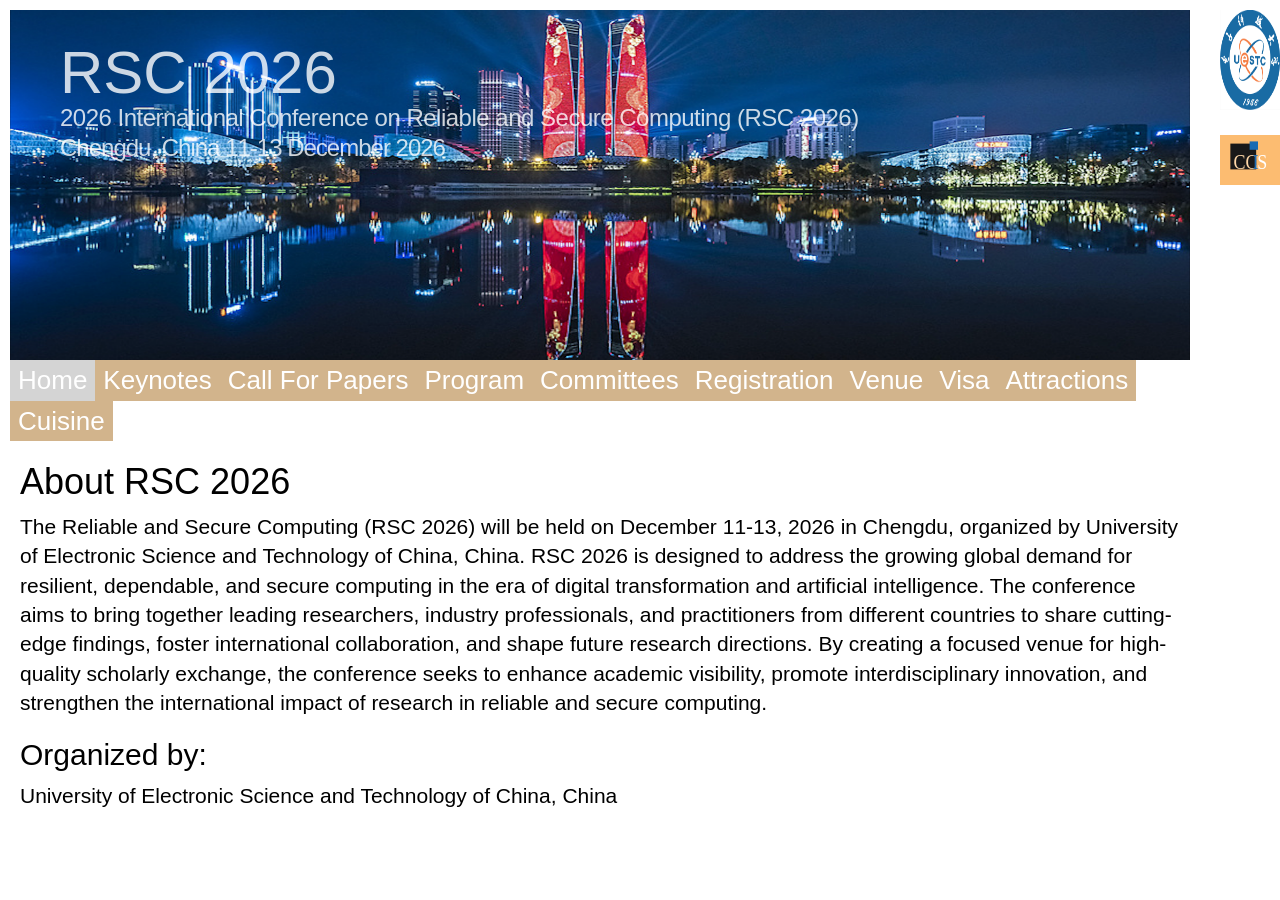
==== commit 1e68f6e1: "refresh call for paper" ====
--- a/index.html
+++ b/index.html
@@ -554,43 +554,27 @@
                   </p> -->
                   <h2>Submission Guidelines</h2>
                     <p class="lead">
-                      Authors are invited to submit original research papers in accordance with the 
-                      <strong>Springer LNCS formatting guidelines</strong>.
+                      Authors are invited to submit original research papers formatted according to the Springer LNCS/CCIS one-column proceedings style. Please refer to 
+                      <a href="https://www.springer.com/gp/computer-science/lncs/conference-proceedings-guidelines">Springer’s Instructions for Authors of Proceedings</a>
+                      and use either the LaTeX or Word templates available on the authors’ page when preparing your manuscript. Submission Categories are as follows:
                     </p>
                     <h3>Submission Categories</h3>
                     <ul>
-                      <li><strong>Full papers:</strong> minimum 12 pages</li>
-                      <li><strong>Short papers:</strong> minimum 6 pages</li>
+                      <li><strong>Full papers:</strong>at least 12 pages, with a recommended length of 12–15 pages</li>
+                      <li><strong>Short papers:</strong> preliminary but mature research results, no less than 6 pages</li>
                       <li>
-                        <strong>Poster papers (optional):</strong> minimum 4 pages,
-                        with a limited number of slots and subject to prior approval
+                        <strong>Poster papers (optional):</strong> work-in-progress, demos, or emerging ideas, no less than 6 pages
                       </li>
                     </ul>
-                    <h3>Originality Requirements</h3>
-                    <p class="lead">
-                      Submissions to <strong>RSC 2026</strong> must not substantially duplicate work that has already been published 
-                      or is simultaneously under review at another conference with proceedings or at any journal.
+                    <p class="warning">
+                      Submissions to RSC 2026 must not substantially duplicate work that has already been published or is simultaneously under review at another conference with proceedings or at any journal. RSC 2026 follows a double-blind review process. Manuscripts should not include author names, affiliations, acknowledgements, or other identifying information.
                     </p>
-                    <h3>Double-Blind Review Policy</h3>
-                    <p class="lead">
-                      All submissions must be anonymous. Manuscripts should not include author names, affiliations, 
-                      acknowledgements, or other identifying information.
-                    </p>
-                    <h3>Formatting Requirements</h3>
-                    <ul>
-                      <li>Up to <strong>16 pages</strong> (single-column format, excluding bibliography and appendices)</li>
-                      <li>Up to <strong>20 pages total</strong> (including all content)</li>
-                      <li>At least <strong>11-point font</strong> and reasonable margins</li>
-                    </ul>
-                    <p class="warning">
-                      Submissions that do not comply with these guidelines may be rejected without review.
-                    </p>
-                    <h3>Templates</h3>
+                    <!-- <h3>Templates</h3>
                     <p class="lead">
                       Authors must prepare their papers using either the <strong>LaTeX</strong> or <strong>Word</strong> templates 
                       provided by Springer. Please consult Springer's 
                       <em>Instructions for Authors of Proceedings</em> for detailed formatting guidelines.
-                    </p>
+                    </p> -->
 
                   <h2>Code of Conduct</h2>
                   <p class="lead">
@@ -680,7 +664,7 @@
                   <h2>General Co-Chairs</h2>
                   <p class="lead">
                     Zhen Qin, University of Electronic Science and Technology of China, China<br />
-                    
+                    Chien-Ming Chen, Nanjing University of Information Science and Technology, China<br />
                     Abderrahim Benslimane, University of Avignon, France
                   </p>
                   <!-- Technical Program Co-Chairs -->
@@ -1719,14 +1703,14 @@
                 style="width: auto; height: 100px; margin-left: 10px"
             /></a> -->
             
-            <!-- <a
+            <a
               target="_blank"
               ><img
-                src="./pics/RSC2026.jpg"
+                src="./pics/logo/CCIS-Logo.svg"
                 alt="RSC2026"
                 class="img-sponsor"
                 style="width: auto; height: 100px; margin-left: 10px"
-            /></a> -->
+            /></a>
           </div>
         </div>
       </div>
